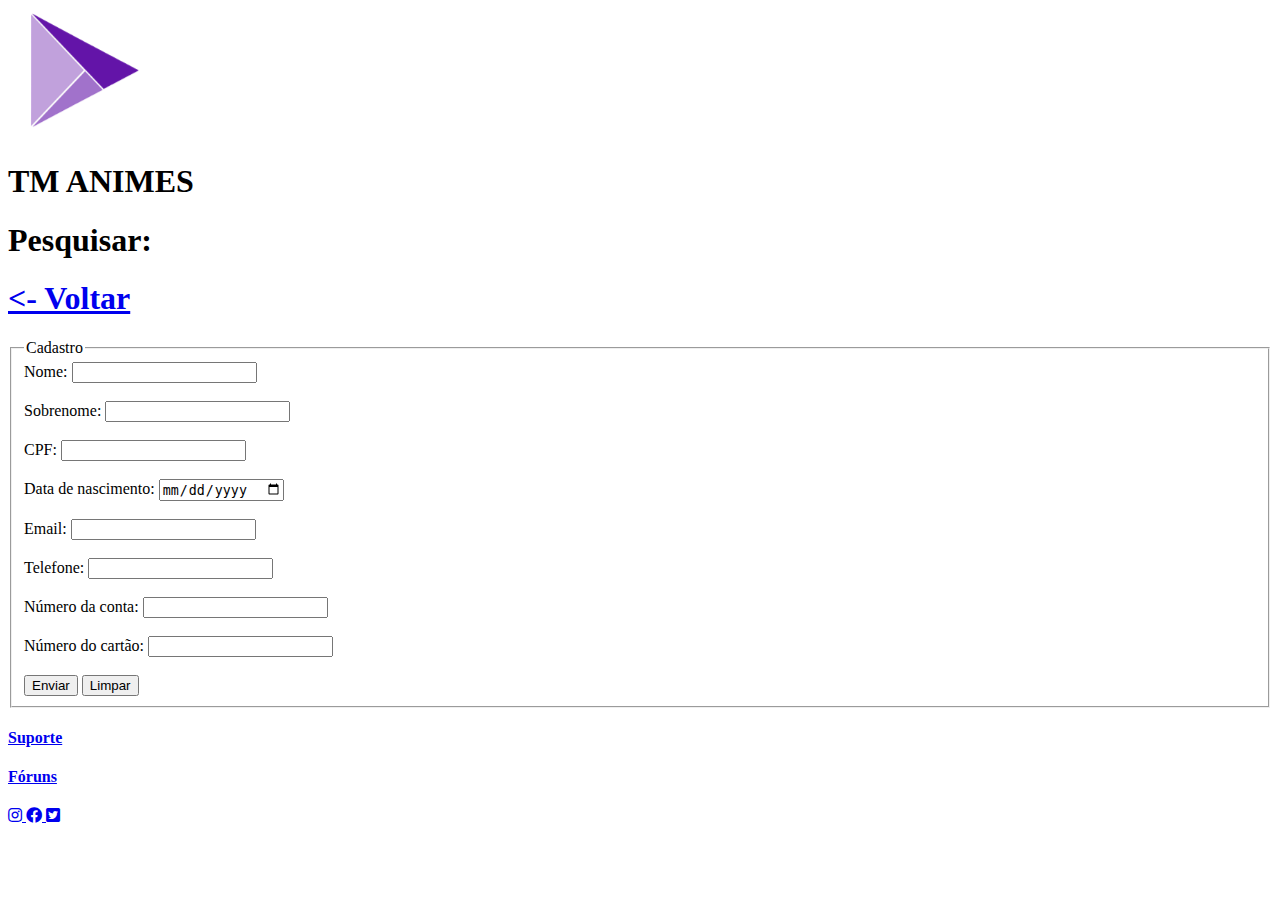
==== form.html @ c7eaf955 "Forms" ====
<!DOCTYPE html>
<html lang="en">
<head>
    <meta charset="UTF-8">
    <meta http-equiv="X-UA-Compatible" content="IE=edge">
    <meta name="viewport" content="width=device-width, initial-scale=1.0">
    <title>CADASTRO</title>
    <link rel="stylesheet" href="https://cdnjs.cloudflare.com/ajax/libs/font-awesome/5.11.2/css/all.css">
    <link rel="shortcut icon" href="icons/favicon.ico" />
</head>
<body>

    <header> 
        <picture>
            <img src="img/logo.png" alt="Logo TM" width="160" height="130" />
        </picture>
        <h1>TM ANIMES</h1>
            <h1>Pesquisar:</h1>
        <a href="index.html">
            <h1><- Voltar</h1>
        </a>
    </header>    

    <main>
        <form method="POST" action="">
            <fieldset>
                <legend>
                    Cadastro
                </legend>
                <label for="nome">
                    Nome:
                </label>
                <input 
                    type="text" 
                    id="nome"
                    required    
                >
                <br><br>

                <label for="sobrenome">
                    Sobrenome:
                </label>
                <input 
                    type="text" 
                    id="sobrenome"
                    required    
                >
                <br><br>

                <label for="cpf">
                    CPF:
                </label>
                <input 
                    type="text" 
                    id="cpf"
                    required
                >
                <br><br>

                <label for="data">
                    Data de nascimento:
                </label>
                <input 
                    type="date" 
                    id="data"
                    required
                >
                <br><br>

                <label for="email">
                    Email:
                </label>
                <input 
                    type="email" 
                    id="email"
                    required
                >
                <br><br>

                <label for="tel">
                    Telefone:
                </label>
                <input 
                    type="tel" 
                    id="tel"
                    required
                >
                <br><br>

                <label for="conta">
                    Número da conta:
                </label>
                <input 
                    type="text" 
                    id="conta"
                    required
                >
                <br><br>

                <label for="cartao">
                    Número do cartão:
                </label>
                <input 
                    type="text" 
                    id="cartao"
                    required
                >
                <br><br>
                
                <button type="submit">Enviar</button>
                <button type="reset">Limpar</button>
            </fieldset>    
        </form>
    </main>

    <footer>
        <nav>
            <a href="suporte.html">
                <h4>Suporte</h4>
            </a>
            <a href="foruns.html">
                <h4>Fóruns</h4>
            </a>
            <div>
                <a href="https://www.instagram.com" target="_blank">
                    <i class="fab fa-instagram"></i>
                </a>
                <a href="https://www.facebook.com" target="_blank">
                    <i class="fab fa-facebook"></i>
                </a>
                <a href="https://www.twitter.com" target="blank">
                    <i class="fab fa-twitter-square"></i>  
                </a>
            </div>
        </nav>
    </footer>

</body>
</html>
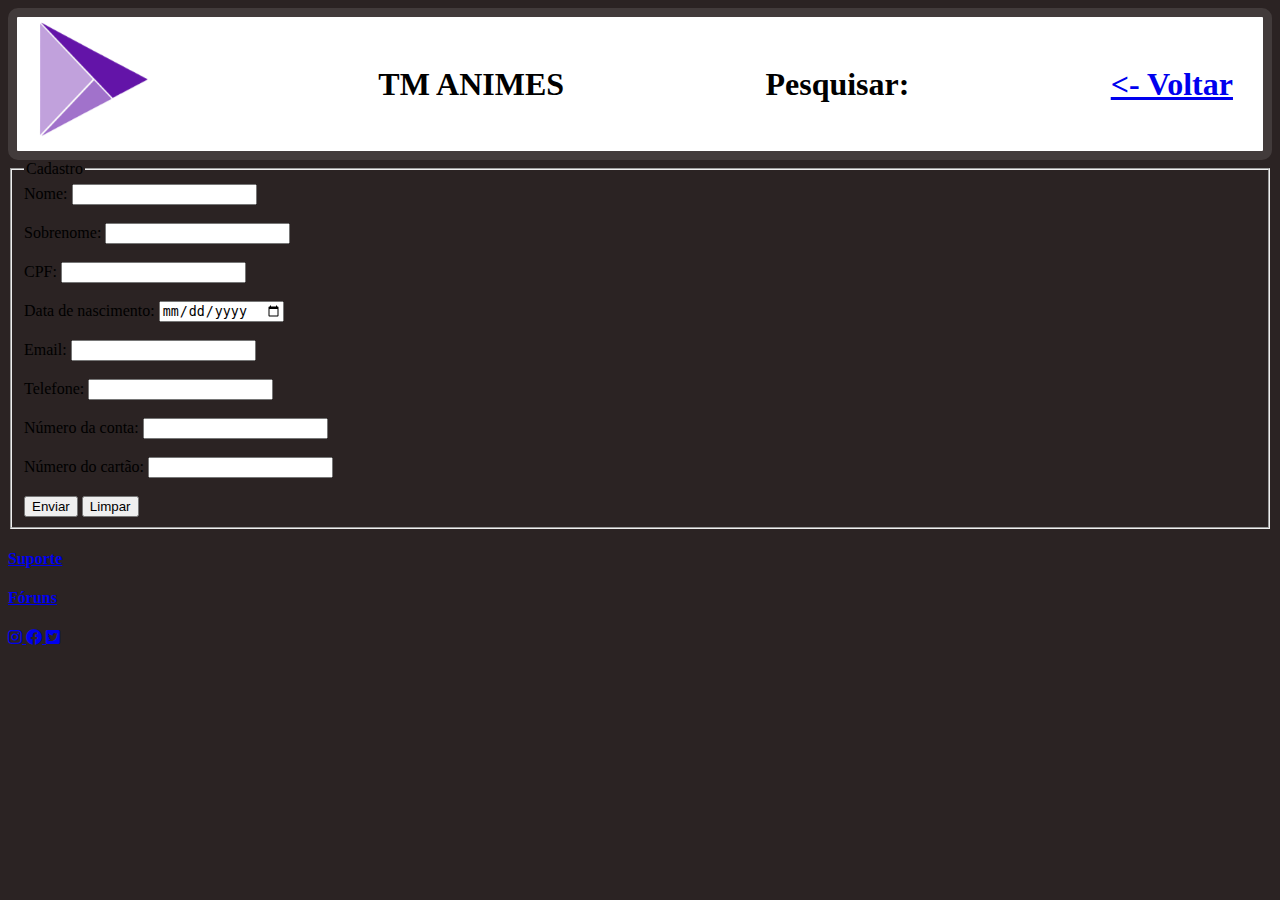
==== commit 32fd0d2a: "começo css" ====
--- a/form.html
+++ b/form.html
@@ -7,6 +7,7 @@
     <title>CADASTRO</title>
     <link rel="stylesheet" href="https://cdnjs.cloudflare.com/ajax/libs/font-awesome/5.11.2/css/all.css">
     <link rel="shortcut icon" href="icons/favicon.ico" />
+    <link rel="stylesheet" href="CSS/style.css">
 </head>
 <body>
 
--- a/CSS/style.css
+++ b/CSS/style.css
@@ -0,0 +1,14 @@
+header {
+    display: flex;
+    border: 0.6rem solid;
+    border-color: #423B3B;
+    background-color: #fff;
+    border-radius: 10px;
+    justify-content: space-between;
+    align-items: center;
+    padding-right: 30px;
+}
+
+body {
+    background-color: #2B2323;
+}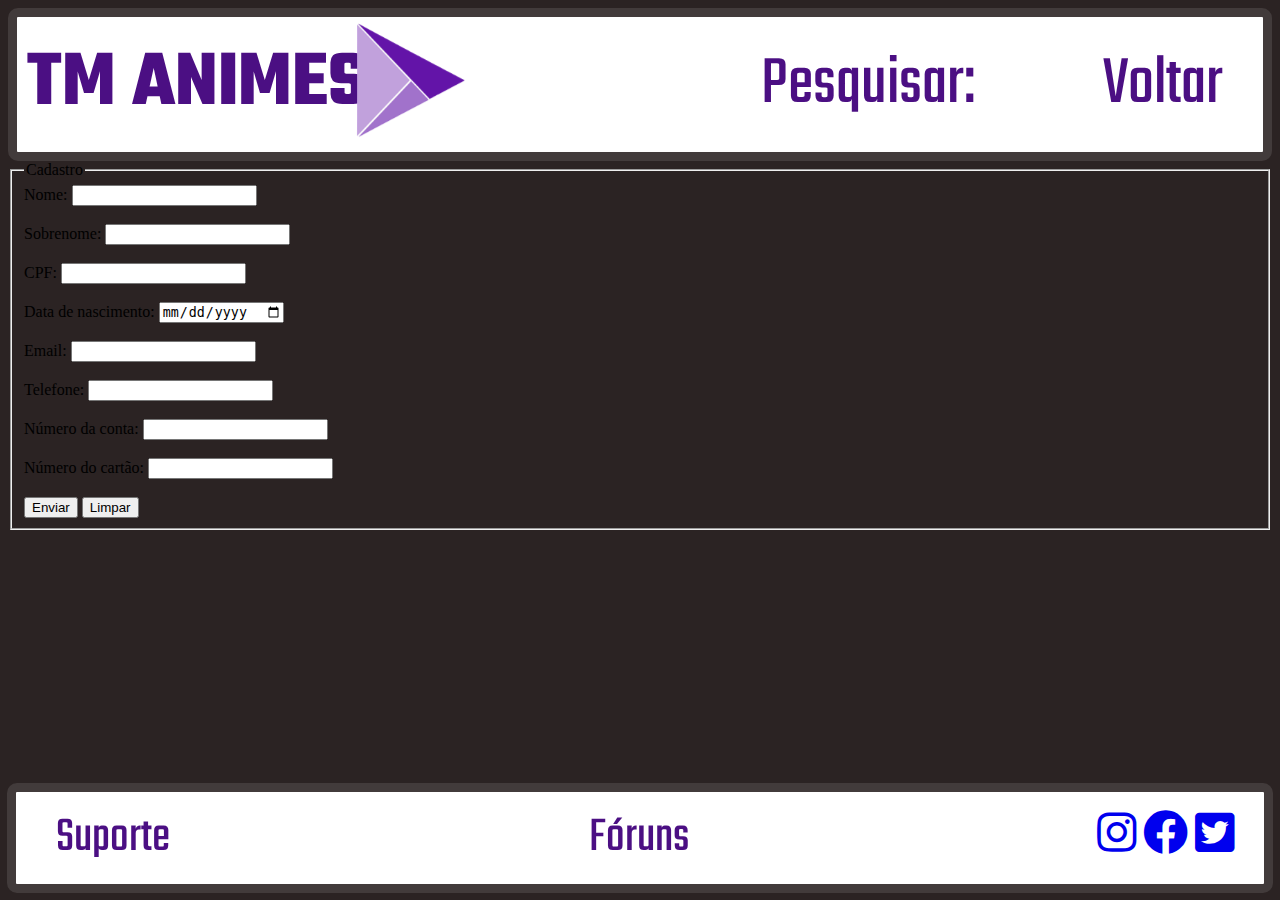
==== commit 0d72f618: "css 2" ====
--- a/form.html
+++ b/form.html
@@ -8,17 +8,20 @@
     <link rel="stylesheet" href="https://cdnjs.cloudflare.com/ajax/libs/font-awesome/5.11.2/css/all.css">
     <link rel="shortcut icon" href="icons/favicon.ico" />
     <link rel="stylesheet" href="CSS/style.css">
+    <link rel="preconnect" href="https://fonts.googleapis.com">
+    <link rel="preconnect" href="https://fonts.gstatic.com" crossorigin>
+    <link href="https://fonts.googleapis.com/css2?family=Teko:wght@300&display=swap" rel="stylesheet">
 </head>
 <body>
 
     <header> 
-        <picture>
+        <h1 class="anime">TM ANIMES</h1>
+        <picture class="logo">
             <img src="img/logo.png" alt="Logo TM" width="160" height="130" />
         </picture>
-        <h1>TM ANIMES</h1>
-            <h1>Pesquisar:</h1>
+            <h1 class="pesquisar">Pesquisar:</h1>
         <a href="index.html">
-            <h1><- Voltar</h1>
+            <h1 class="voltar">Voltar</h1>
         </a>
     </header>    
 
@@ -117,12 +120,12 @@
     <footer>
         <nav>
             <a href="suporte.html">
-                <h4>Suporte</h4>
+                <h4 class="suporte">Suporte</h4>
             </a>
             <a href="foruns.html">
-                <h4>Fóruns</h4>
+                <h4 class="foruns">Fóruns</h4>
             </a>
-            <div>
+            <div class="icones">
                 <a href="https://www.instagram.com" target="_blank">
                     <i class="fab fa-instagram"></i>
                 </a>
--- a/CSS/style.css
+++ b/CSS/style.css
@@ -11,4 +11,93 @@
 
 body {
     background-color: #2B2323;
-}+}
+
+@font-face {
+    font-family: 'Teko', sans-serif;
+}
+.anime {
+    font-size: 80px;
+    color: #4B0F83;
+    font-family: 'Teko', sans-serif;
+    margin: 10px;
+}
+.logo{
+    position: relative;
+    left: -150px;
+}
+.pesquisar {
+    font-size: 70px;
+    color: #4B0F83;
+    font-family: 'Teko', sans-serif;
+    font-style: normal;
+    font-weight: normal;
+    margin: 10px;
+}
+
+.premium{
+    font-size: 70px;
+    color: #4B0F83;
+    font-family: 'Teko', sans-serif;
+    font-style: normal;
+    font-weight: normal;
+    margin: 10px;
+}
+a{
+    text-decoration: none;
+}
+
+
+footer nav {
+    position: fixed;
+    bottom:0;
+    left: 0;
+    right: 0;
+    width: 94,5%;
+    display: flex;
+    border: 0.6rem solid;
+    border-color: #423B3B;
+    background-color: #fff;
+    border-radius: 10px;
+    justify-content: space-between;
+    align-items: center;
+    padding-right: 30px;
+    padding-left: 30px;
+    margin: 7px;
+}  
+
+.suporte{
+    font-size: 50px;
+    color: #4B0F83;
+    font-family: 'Teko', sans-serif;
+    margin: 10px;
+    font-style: normal;
+    font-weight: normal;
+}
+
+.foruns{
+    font-size: 50px;
+    color: #4B0F83;
+    font-family: 'Teko', sans-serif;
+    margin: 10px;
+    font-style: normal;
+    font-weight: normal;
+}
+
+.icones{
+    font-size: 45px;
+    color: #4B0F83;
+    font-family: 'Teko', sans-serif;
+    margin: 0px;
+    font-style: normal;
+    font-weight: normal;
+}
+
+.voltar{
+    font-size: 70px;
+    color: #4B0F83;
+    font-family: 'Teko', sans-serif;
+    font-style: normal;
+    font-weight: normal;
+    margin: 10px;
+}
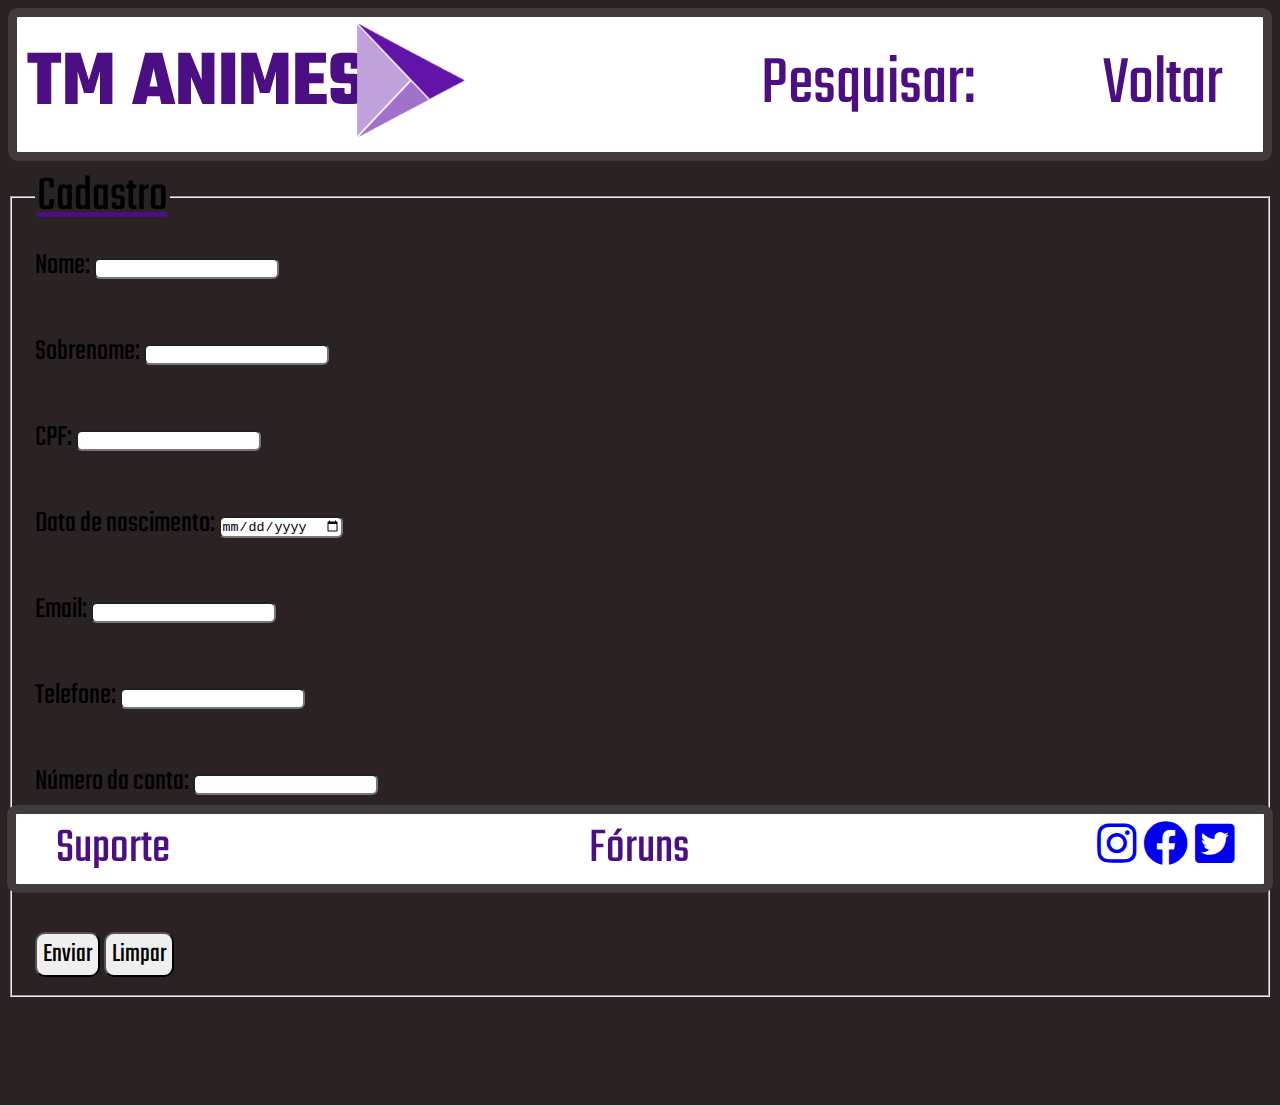
==== commit 71c7dfbc: "css 3" ====
--- a/form.html
+++ b/form.html
@@ -26,7 +26,7 @@
     </header>    
 
     <main>
-        <form method="POST" action="">
+        <form class="form" method="POST" action="">
             <fieldset>
                 <legend>
                     Cadastro
@@ -111,8 +111,8 @@
                 >
                 <br><br>
                 
-                <button type="submit">Enviar</button>
-                <button type="reset">Limpar</button>
+                <button class="botao" type="submit">Enviar</button>
+                <button class="botao" type="reset">Limpar</button>
             </fieldset>    
         </form>
     </main>
@@ -120,7 +120,7 @@
     <footer>
         <nav>
             <a href="suporte.html">
-                <h4 class="suporte">Suporte</h4>
+                <h4 class="linksuporte">Suporte</h4>
             </a>
             <a href="foruns.html">
                 <h4 class="foruns">Fóruns</h4>
--- a/CSS/style.css
+++ b/CSS/style.css
@@ -54,6 +54,7 @@
     left: 0;
     right: 0;
     width: 94,5%;
+    height: 70px;
     display: flex;
     border: 0.6rem solid;
     border-color: #423B3B;
@@ -66,7 +67,7 @@
     margin: 7px;
 }  
 
-.suporte{
+.linksuporte{
     font-size: 50px;
     color: #4B0F83;
     font-family: 'Teko', sans-serif;
@@ -101,3 +102,155 @@
     font-weight: normal;
     margin: 10px;
 }
+
+.tabela td{
+    border: 1px solid black;
+    border-radius: 10px;
+    background-color: #aeaeae;
+    width: 25%;
+    margin: 50px;
+    border-spacing: 50px 10px;
+    padding-left: 50px;
+    padding-right: 50px;
+}
+
+.tabela{
+    display:table;
+    font-size: 50px;
+    color: #000000;
+    font-family: 'Teko', sans-serif;
+    font-style: normal;
+    font-weight: normal;
+    margin: 0;
+    text-align: center;
+    width: 100%;
+}
+.tabela th{
+    text-decoration: underline #4B0F83;
+}
+
+main nav table{
+    border-collapse: separate;
+    border-spacing: 9px;
+}
+
+
+
+
+.planos {
+    display:table;
+    font-size: 40px;
+    color: #000000;
+    font-family: 'Teko', sans-serif;
+    font-style: normal;
+    font-weight: normal;
+    text-align: center;
+    width: 100%;
+    table-layout: fixed;
+}
+
+.planos td{
+    vertical-align: middle;
+    border: 1px solid black;
+    border-radius: 10px;
+    background-color: #aeaeae;
+    width: 33,3%;   
+}
+
+.planos a{
+    text-decoration: none;
+    color: black;
+    font-size: 50px;
+    text-decoration: underline #4B0F83;
+}
+
+.form{
+    background-color: #2B2323;
+    font-size: 30px;
+    color: #000000;
+    font-family: 'Teko', sans-serif;
+    font-style: normal;
+    font-weight: normal;
+}
+.form legend{
+    font-size: 50px;
+    font-style: bold;
+    text-decoration: underline #4B0F83;
+}
+.botao{
+    font-size: 27px;
+    color: #000000;
+    font-family: 'Teko', sans-serif;
+    font-style: normal;
+    font-weight: normal;
+    border-radius: 10px;
+}
+
+body{
+    padding-bottom: 100px;
+}
+.titulosup{
+    font-size: 55px;
+    color: #000000;
+    font-family: 'Teko', sans-serif;
+    font-style: bold;
+    text-decoration: underline #4B0F83;
+    font-weight: normal;
+    text-align: center;
+}
+.suporte{
+    align-items: center;
+    background-color: #2B2323;
+    font-size: 40px;
+    color: #000000;
+    font-family: 'Teko', sans-serif;
+    font-style: normal;
+    font-weight: normal;
+    margin-left: 35%;
+    margin-right: 35%;
+}
+.inputsup{
+    height: 50px;
+    width: 250px;
+}
+.supbotao{
+    font-size: 27px;
+    color: #000000;
+    font-family: 'Teko', sans-serif;
+    font-style: normal;
+    font-weight: normal;
+    border-radius: 10px;
+}
+
+input{
+    border-radius: 6px;
+}
+
+.tableforun{
+    display:table;
+    font-size: 40px;
+    color: #000000;
+    font-family: 'Teko', sans-serif;
+    font-style: normal;
+    font-weight: normal;
+    text-align: center;
+    width: 100%;
+    border-collapse: separate;
+    border-spacing: 100px 10px;
+}
+
+.tableforun td{
+    vertical-align: middle;
+    border: 1px solid black;
+    border-radius: 10px;
+    background-color: #aeaeae;
+    width: 33,3%;   
+    padding-left: 50px;
+    padding-right: 50px;
+}
+
+.tableforun caption{
+    font-size: 50px;
+    font-style: bold;
+    text-decoration: underline #4B0F83;
+}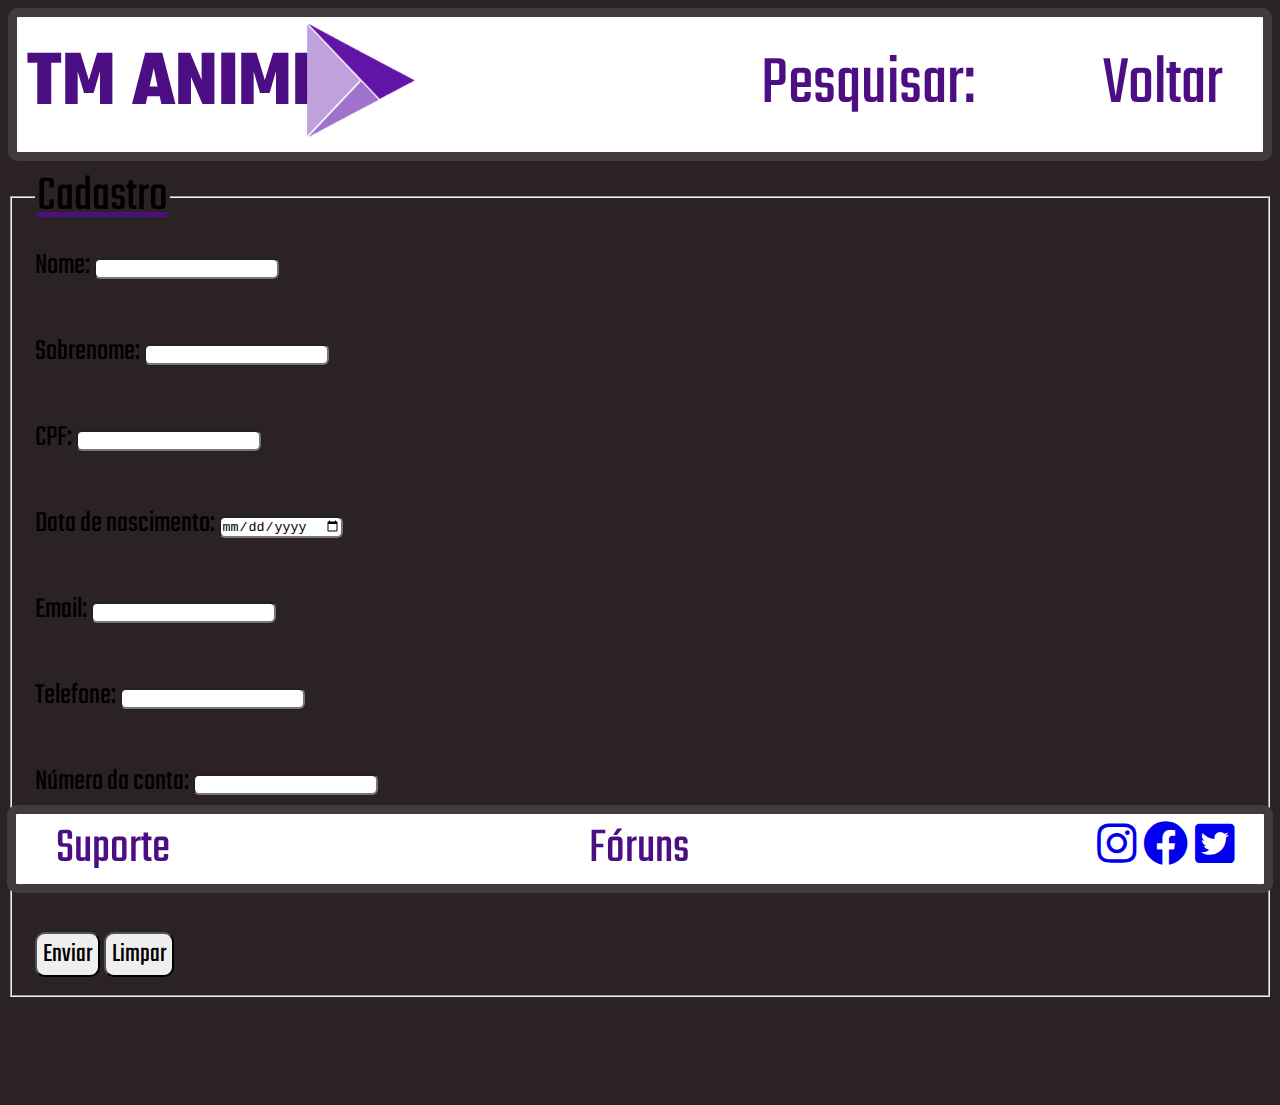
==== commit 5404d3b7: "css 4" ====
--- a/form.html
+++ b/form.html
@@ -16,7 +16,7 @@
 
     <header> 
         <h1 class="anime">TM ANIMES</h1>
-        <picture class="logo">
+        <picture class="logo2">
             <img src="img/logo.png" alt="Logo TM" width="160" height="130" />
         </picture>
             <h1 class="pesquisar">Pesquisar:</h1>
--- a/CSS/style.css
+++ b/CSS/style.css
@@ -25,6 +25,14 @@
 .logo{
     position: relative;
     left: -150px;
+}
+.logo2{
+    position: relative;
+    left: -200px;
+}
+.logo3{
+    position: relative;
+    left: -180px;
 }
 .pesquisar {
     font-size: 70px;
